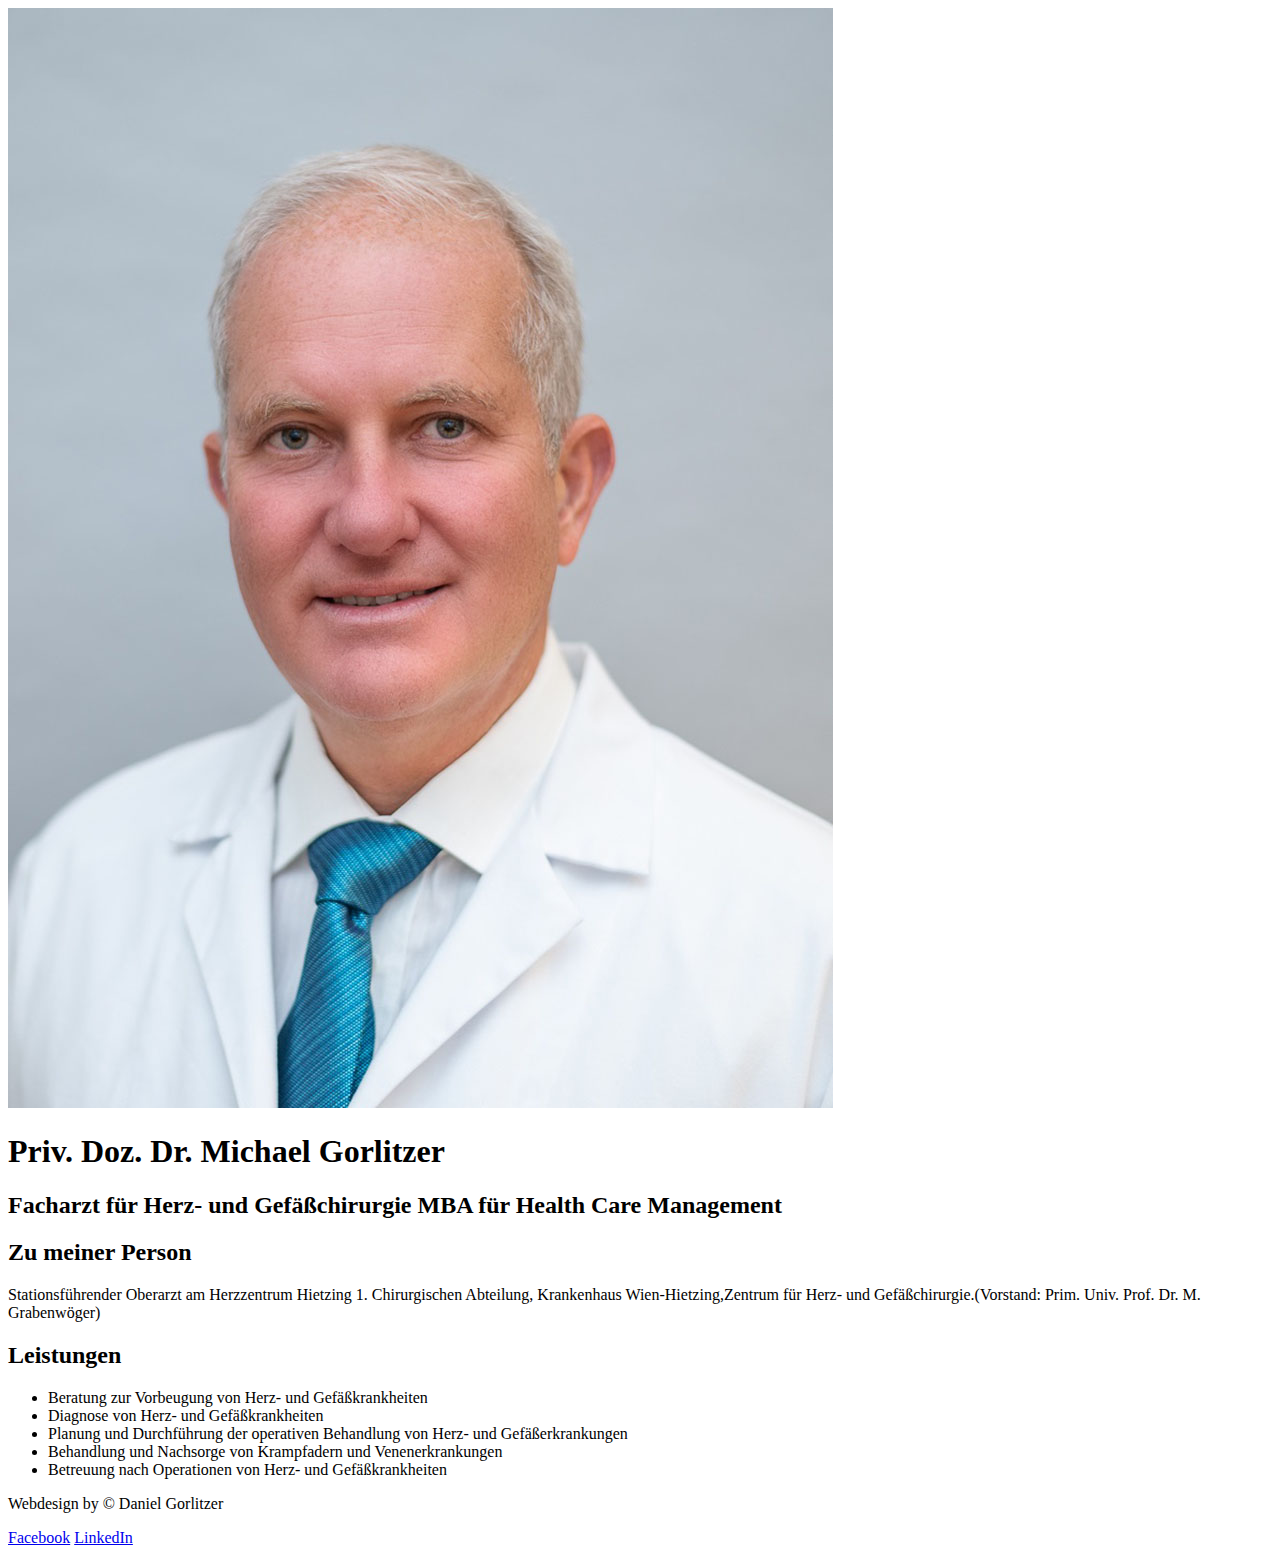
==== index.html @ 355f0240 "Initial commit" ====
<!DOCTYPE html>
<html>
<head>
	<title>Dr. Michael Gorlitzer</title>
	<link rel="icon" href="img/favicon.ico">

</head>
<body>
	<!-- Header Element -->
	<header>
		<img src="img/gorlitzer_web.jpg">
		<h1>Priv. Doz. Dr. Michael Gorlitzer</h1>
		<h2>Facharzt für Herz- und Gefäßchirurgie MBA für Health Care Management</h2>
	</header>

	<main>
		<!-- About -->
		<h2>Zu meiner Person</h2>
		<p>	
		Stationsführender Oberarzt am Herzzentrum Hietzing 1. Chirurgischen Abteilung, Krankenhaus Wien-Hietzing,Zentrum für Herz- und Gefäßchirurgie.(Vorstand: Prim. Univ. Prof. Dr. M. Grabenwöger)
		</p>
		<!-- Leistung-->

		<h2>Leistungen</h2>
		<ul>
			<li>Beratung zur Vorbeugung von Herz- und Gefäßkrankheiten</li>
			<li> Diagnose von Herz- und Gefäßkrankheiten</li>
			<li>Planung und Durchführung der operativen Behandlung von Herz- und Gefäßerkrankungen</li>
			<li>Behandlung und Nachsorge von Krampfadern und Venenerkrankungen</li>
			<li>Betreuung nach Operationen von Herz- und Gefäßkrankheiten</li>
		</ul>
		
	</main>

	<footer>
		<p>Webdesign by &copy Daniel Gorlitzer</p>
		<p> <a target="_blank" href="https://www.facebook.com/Gorlitzer"> Facebook</a> <a target="_blank" href="https://www.linkedin.com/in/michael-gorlitzer-4544a7139/">LinkedIn</a>
	</footer>

</body>
</html>
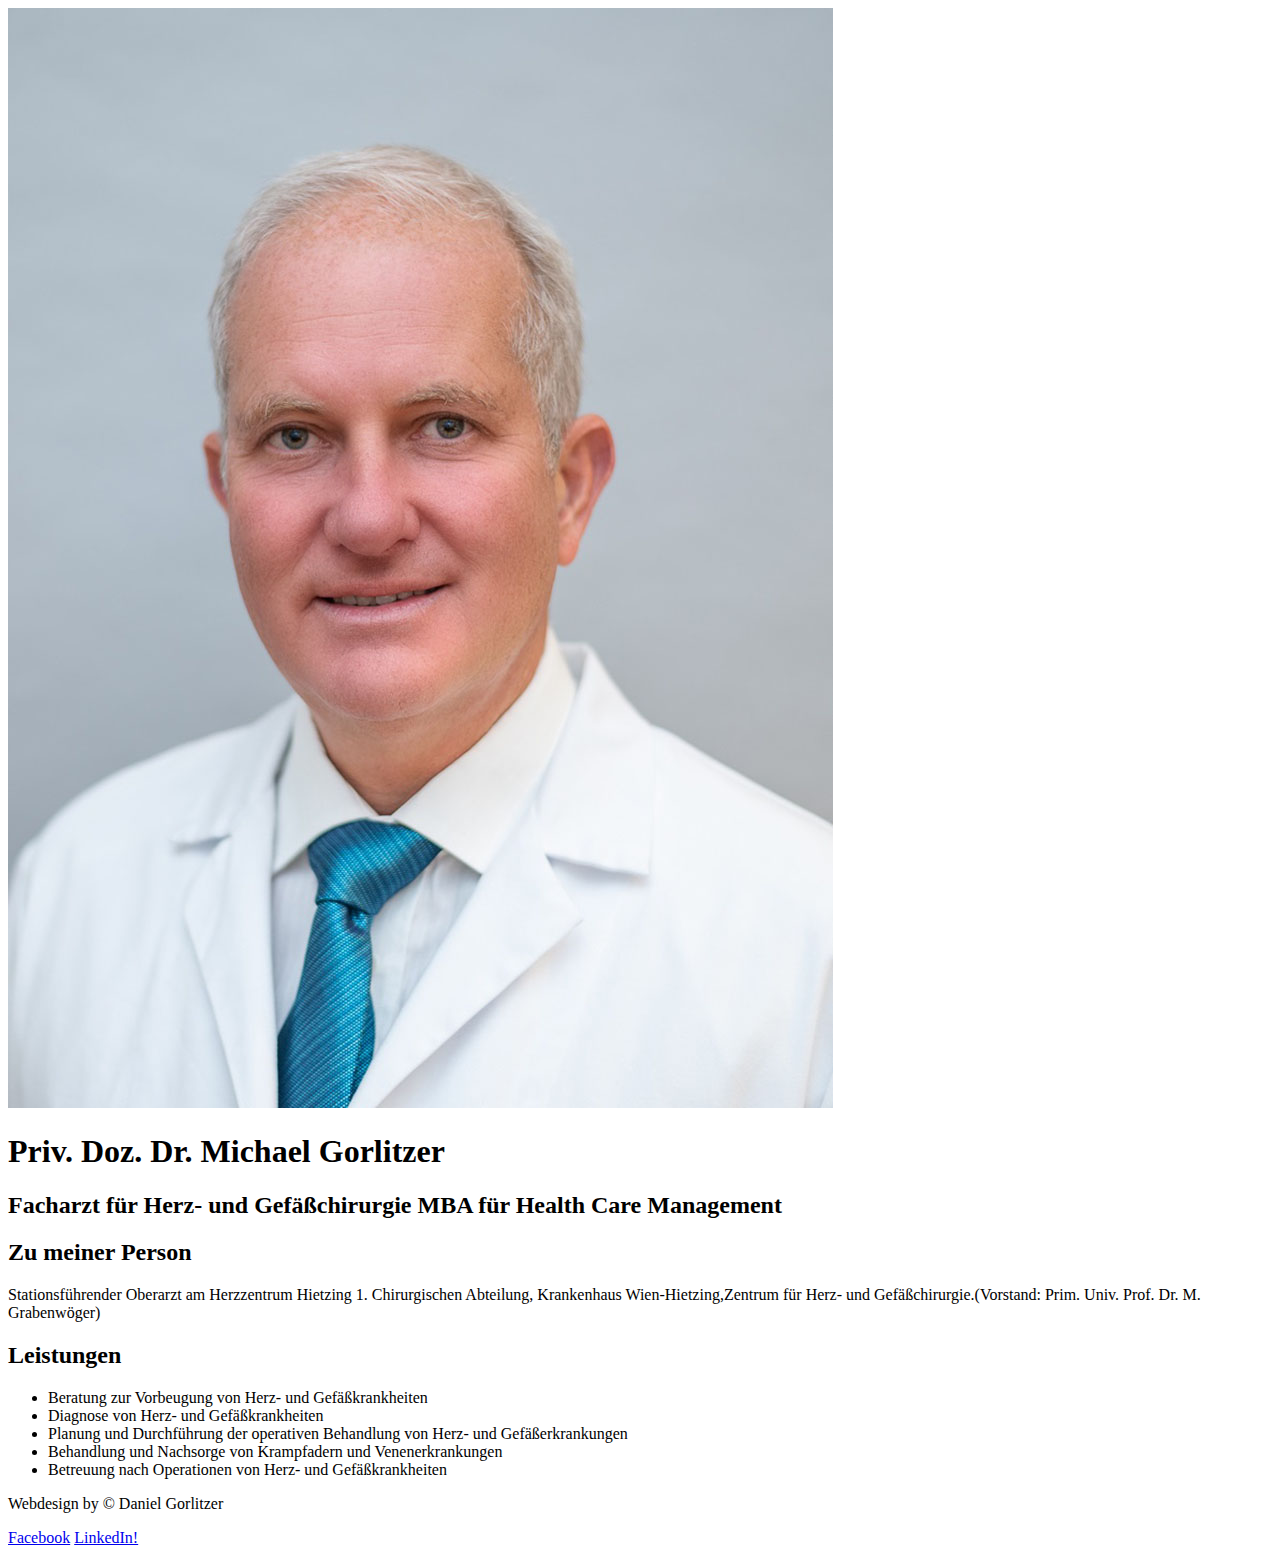
==== commit 11884d36: "Update index.html" ====
--- a/index.html
+++ b/index.html
@@ -34,7 +34,7 @@
 
 	<footer>
 		<p>Webdesign by &copy Daniel Gorlitzer</p>
-		<p> <a target="_blank" href="https://www.facebook.com/Gorlitzer"> Facebook</a> <a target="_blank" href="https://www.linkedin.com/in/michael-gorlitzer-4544a7139/">LinkedIn</a>
+		<p> <a target="_blank" href="https://www.facebook.com/Gorlitzer"> Facebook</a> <a target="_blank" href="https://www.linkedin.com/in/michael-gorlitzer-4544a7139/">LinkedIn!</a>
 	</footer>
 
 </body>
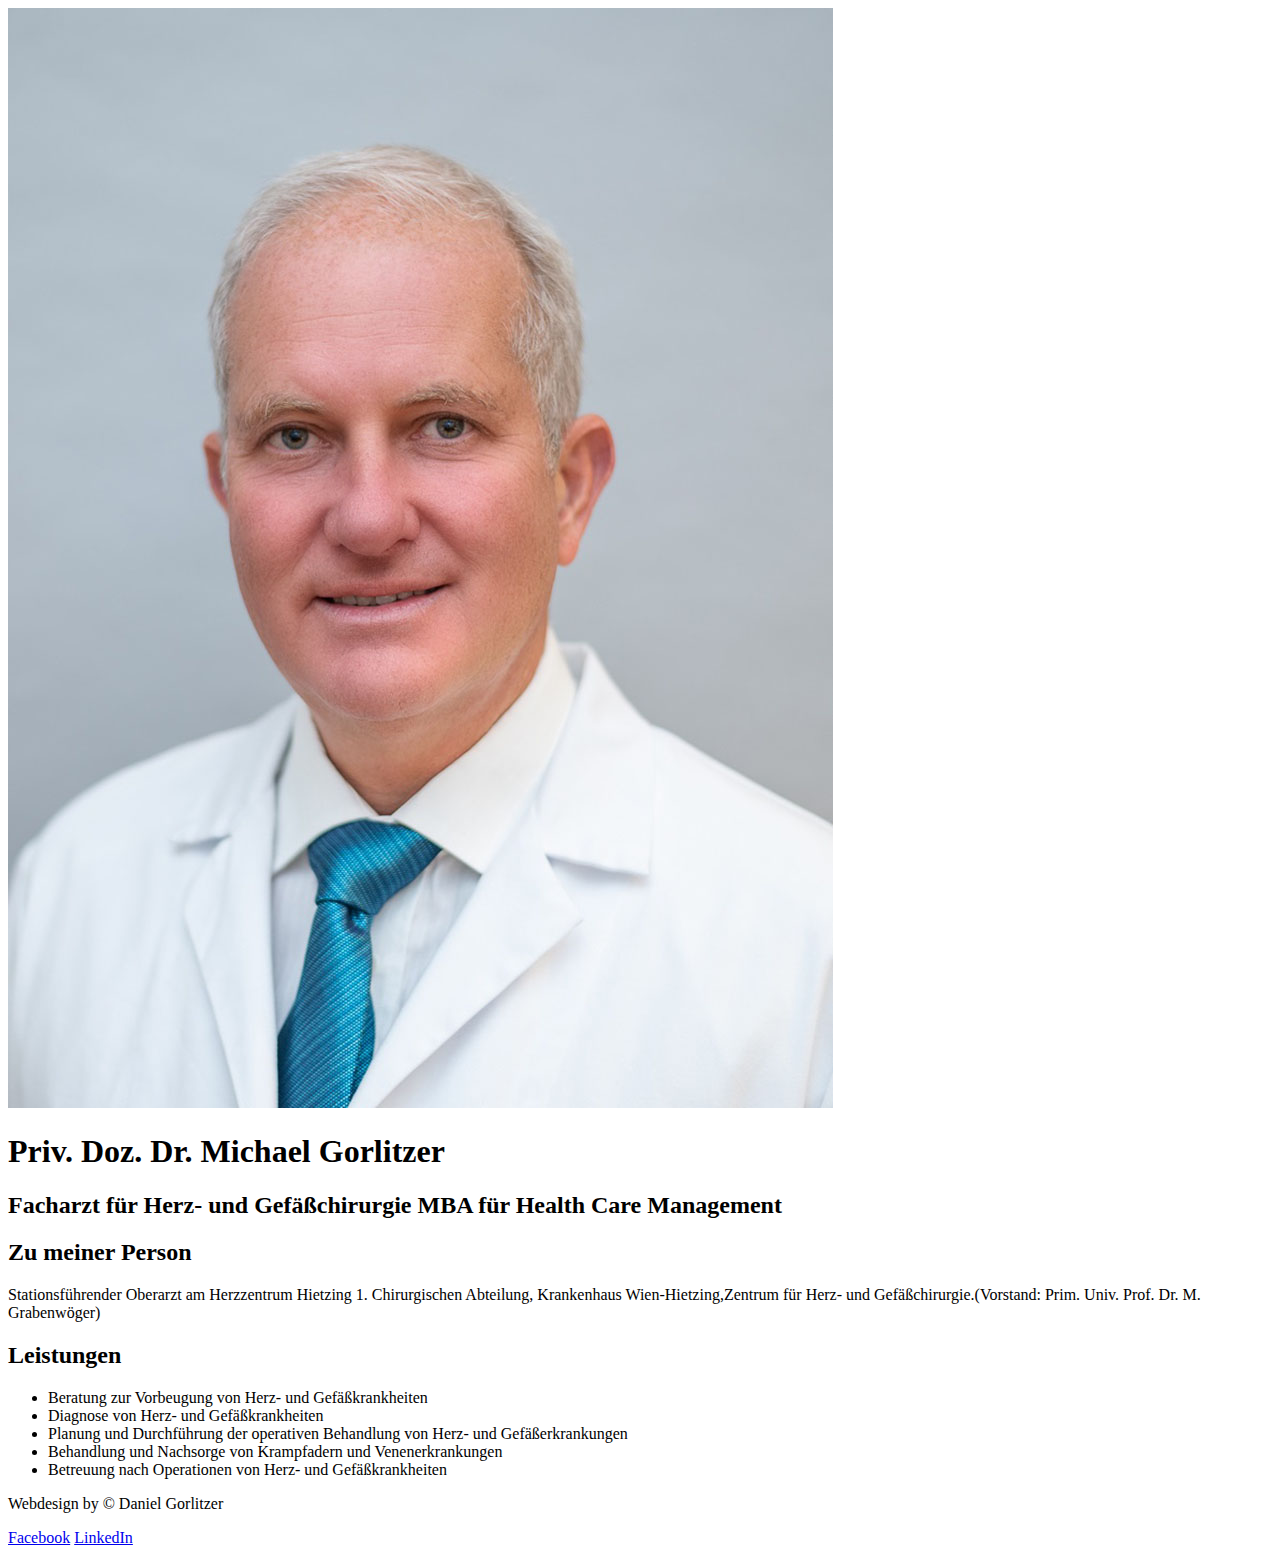
==== commit 65ac7743: "Update index.html" ====
--- a/index.html
+++ b/index.html
@@ -34,7 +34,7 @@
 
 	<footer>
 		<p>Webdesign by &copy Daniel Gorlitzer</p>
-		<p> <a target="_blank" href="https://www.facebook.com/Gorlitzer"> Facebook</a> <a target="_blank" href="https://www.linkedin.com/in/michael-gorlitzer-4544a7139/">LinkedIn!</a>
+		<p> <a target="_blank" href="https://www.facebook.com/Gorlitzer"> Facebook</a> <a target="_blank" href="https://www.linkedin.com/in/michael-gorlitzer-4544a7139/">LinkedIn</a>
 	</footer>
 
 </body>
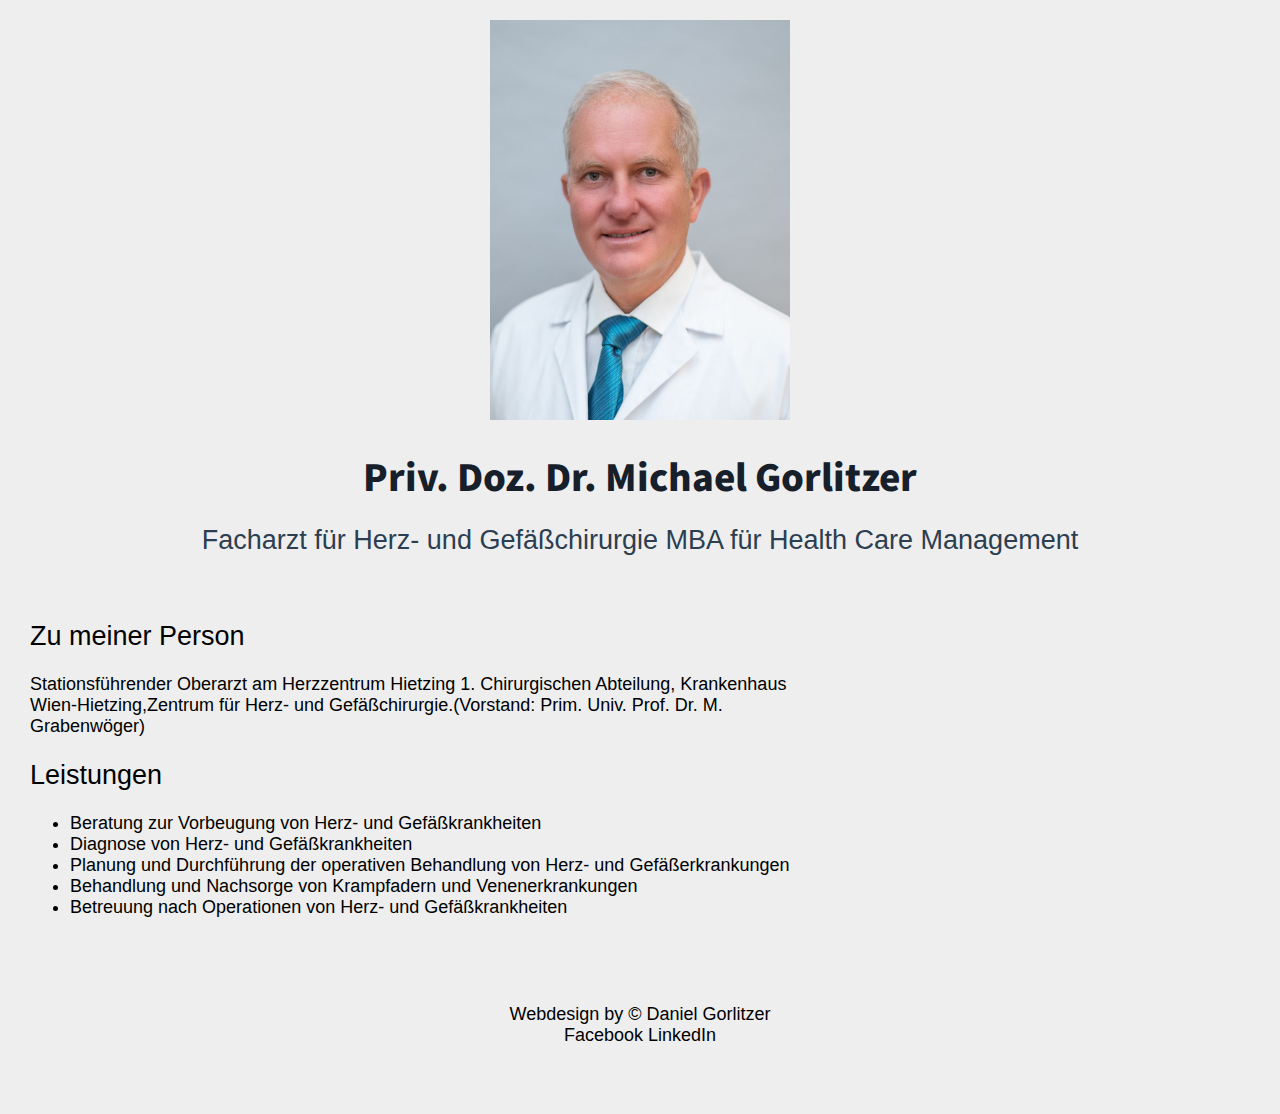
==== commit ee31bf5f: "Add CSS" ====
--- a/index.html
+++ b/index.html
@@ -2,8 +2,14 @@
 <html>
 <head>
 	<title>Dr. Michael Gorlitzer</title>
+
+	<!-- Fonts -->
+	
+	<link rel="preconnect" href="https://fonts.gstatic.com">
+	<link href="https://fonts.googleapis.com/css2?family=Noto+Sans+TC:wght@100;300;400;500;700;900&display=swap" rel="stylesheet">
 	<link rel="icon" href="img/favicon.ico">
-
+	<link rel="stylesheet" type="text/css" href="css/style.css">
+	
 </head>
 <body>
 	<!-- Header Element -->
@@ -33,8 +39,7 @@
 	</main>
 
 	<footer>
-		<p>Webdesign by &copy Daniel Gorlitzer</p>
-		<p> <a target="_blank" href="https://www.facebook.com/Gorlitzer"> Facebook</a> <a target="_blank" href="https://www.linkedin.com/in/michael-gorlitzer-4544a7139/">LinkedIn</a>
+		<p>Webdesign by &copy Daniel Gorlitzer <br> <a target="_blank" href="https://www.facebook.com/Gorlitzer"> Facebook</a> <a target="_blank" href="https://www.linkedin.com/in/michael-gorlitzer-4544a7139/">LinkedIn</a>
 	</footer>
 
 </body>
--- a/css/style.css
+++ b/css/style.css
@@ -0,0 +1,61 @@
+body {
+	margin: 0;
+	font-family: 'Noto Sans TC 100', sans-serif;
+	background-color: #EEEEEE;
+	font-size: 18px;
+}
+
+header {
+	text-align: center;
+	padding: 20px;
+}
+
+header h1 {
+	color: #17202A;
+	font-family: 'Noto Sans TC', sans-serif;
+	font-weight: 900;
+	margin: 0, auto;
+}
+
+header h2 {
+	color: #2C3E50;
+	font-family: 'Noto Sans TC 100', sans-serif;
+	font-weight: 500;
+	margin: 0, auto;
+}
+
+header img{
+	width: 300px;
+	margin: 0, 
+} 
+
+main {
+
+	max-width: 800px;
+	padding: 0 30px;
+}
+
+main h2{
+	font-weight: 500;
+	margin: 30px, 0, 10px;
+}
+
+a{
+	color: black;
+	text-decoration: none;
+}
+
+a:hover{
+	color: white;
+}
+
+footer{
+	text-align: center;
+	padding: 50px;
+}
+
+ /*Commadf + Shift + / = Kommentar*/
+
+
+
+
